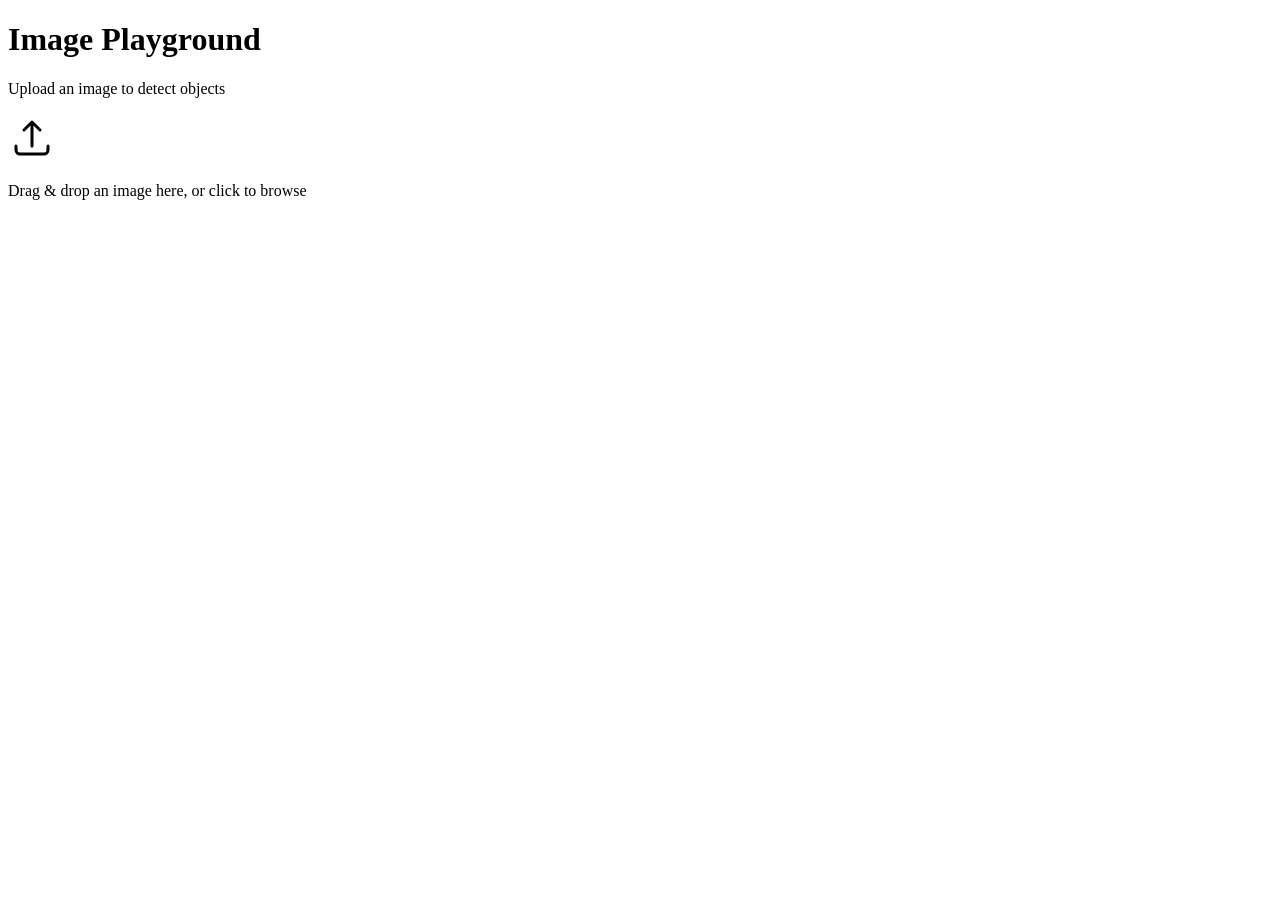
==== frontend/index.html @ 74ea1043 "website ready" ====
<!DOCTYPE html>
<html lang="en">
<head>
  <meta charset="UTF-8" />
  <meta name="viewport" content="width=device-width, initial-scale=1.0" />
  <title>Image Playground</title>
  <link rel="stylesheet" href="/static/css/style.css" />
</head>
<body>
  <header>
    <h1>Image Playground</h1>
    <p class="subtitle">Upload an image to detect objects</p>
  </header>

  <main>
    <div id="drop-zone" role="button" tabindex="0" aria-label="Upload image">
      <svg xmlns="http://www.w3.org/2000/svg" viewBox="0 0 24 24" fill="none"
           stroke="currentColor" stroke-width="1.5" width="48" height="48">
        <path stroke-linecap="round" stroke-linejoin="round"
              d="M4 16v2a2 2 0 002 2h12a2 2 0 002-2v-2M12 4v12M8 8l4-4 4 4"/>
      </svg>
      <p>Drag &amp; drop an image here, or <span class="link">click to browse</span></p>
      <input type="file" id="file-input" accept="image/jpeg,image/png,image/webp" hidden />
    </div>

    <section id="result-section" hidden>
      <div id="image-container">
        <img id="preview" alt="Uploaded image" />
        <canvas id="overlay"></canvas>
      </div>

      <div id="results-panel">
        <h2>Detections <span id="detection-count"></span></h2>
        <ul id="results-list"></ul>
      </div>
    </section>

    <p id="status-msg" aria-live="polite"></p>
  </main>

  <script src="/static/js/app.js"></script>
</body>
</html>
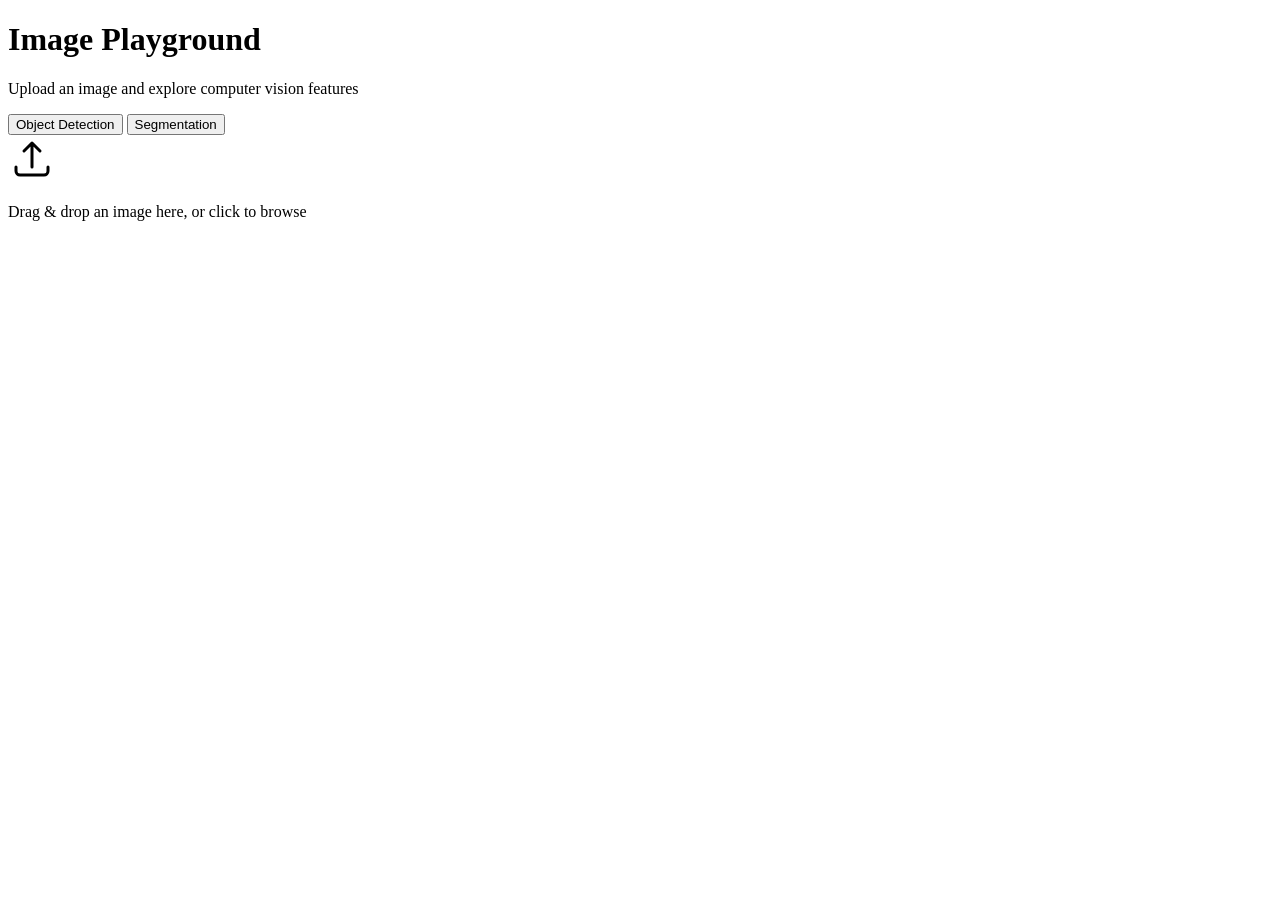
==== commit a2ef4138: "Added empty segmentation feature" ====
--- a/frontend/index.html
+++ b/frontend/index.html
@@ -9,10 +9,19 @@
 <body>
   <header>
     <h1>Image Playground</h1>
-    <p class="subtitle">Upload an image to detect objects</p>
+    <p class="subtitle">Upload an image and explore computer vision features</p>
   </header>
 
   <main>
+    <div id="feature-tabs" role="tablist" aria-label="Feature">
+      <button role="tab" class="tab active" data-feature="detection" aria-selected="true">
+        Object Detection
+      </button>
+      <button role="tab" class="tab" data-feature="segmentation" aria-selected="false">
+        Segmentation
+      </button>
+    </div>
+
     <div id="drop-zone" role="button" tabindex="0" aria-label="Upload image">
       <svg xmlns="http://www.w3.org/2000/svg" viewBox="0 0 24 24" fill="none"
            stroke="currentColor" stroke-width="1.5" width="48" height="48">
@@ -30,7 +39,7 @@
       </div>
 
       <div id="results-panel">
-        <h2>Detections <span id="detection-count"></span></h2>
+        <h2><span id="results-label">Detections</span> <span id="detection-count"></span></h2>
         <ul id="results-list"></ul>
       </div>
     </section>
